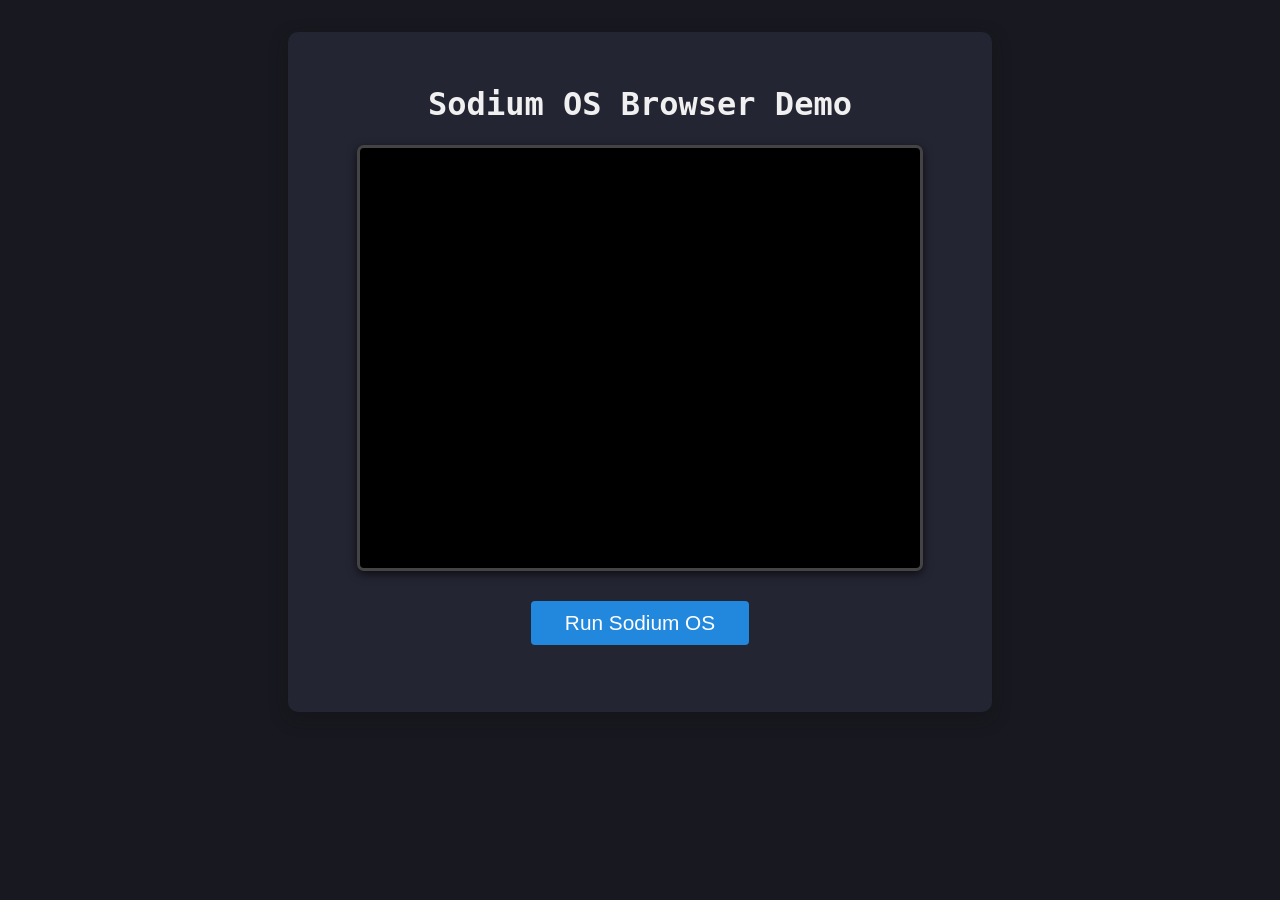
==== docs/demo/index.html @ c9d1c4da "Added demo pages base" ====
<!DOCTYPE html>
<html lang="en">
<head>
  <meta charset="UTF-8" />
  <title>Sodium OS Demo on v86</title>
  <link rel="stylesheet" href="style.css" />
</head>
<body>
  <main>
    <h1>Sodium OS Browser Demo</h1>
    <div id="screen-container"></div>
    <button id="runBtn">Run Sodium OS</button>
    <div id="status"></div>
  </main>

  <script src="v86_all.js"></script>
  <script>
    const screen = document.getElementById("screen-container");
    const statusDiv = document.getElementById("status");
    const runBtn = document.getElementById("runBtn");
    let emulator = null;

    runBtn.onclick = () => {
      if (emulator) return;
      runBtn.disabled = true;
      statusDiv.textContent = "Starting emulator and loading ISO from server...";

      emulator = new V86({
        wasm_path: "v86.wasm",
        bios: { url: "bios/seabios.bin" },
        vga_bios: { url: "bios/vgabios.bin" },
        cdrom: { url: "iso/Sodium.iso", async: true },
        autostart: true,
        screen_container: screen,
      });

      emulator.add_listener("emulator-error", (e) => {
        statusDiv.textContent = "Emulator error: " + e.message;
        runBtn.disabled = false;
      });

      emulator.add_listener("download-progress", (e) => {
        const percent = e.total ? ((e.loaded * 100) / e.total).toFixed(1) : '???';
        statusDiv.textContent = "Loading ISO... " + percent + "%";
      });

      emulator.add_listener("emulator-ready", () => {
        statusDiv.textContent = "Emulator is running!";
      });
    };
  </script>
</body>
</html>
---- docs/demo/style.css ----
body {
  background: #181920;
  color: #f0f0f0;
  font-family: "Fira Mono", "Consolas", monospace;
  margin: 0;
  padding: 0;
}
main {
  max-width: 640px;
  margin: 32px auto;
  background: #242533;
  border-radius: 10px;
  padding: 32px;
  box-shadow: 0 6px 18px #1117;
  text-align: center;
}
#screen-container {
  width: 560px;
  height: 420px;
  margin: 18px auto 12px;
  background: #000;
  border: 3px solid #444;
  border-radius: 7px;
  overflow: hidden;
  box-shadow: 0 3px 10px #000a;
}
button {
  background: #28d;
  color: #fff;
  border: none;
  border-radius: 4px;
  font-size: 1.3em;
  padding: 10px 34px;
  cursor: pointer;
  margin: 18px 0 0;
  transition: background 0.2s;
}
button:hover {
  background: #139;
}
#status {
  margin-top: 16px;
  font-size: 1em;
  min-height: 1.2em;
  color: #55e;
}
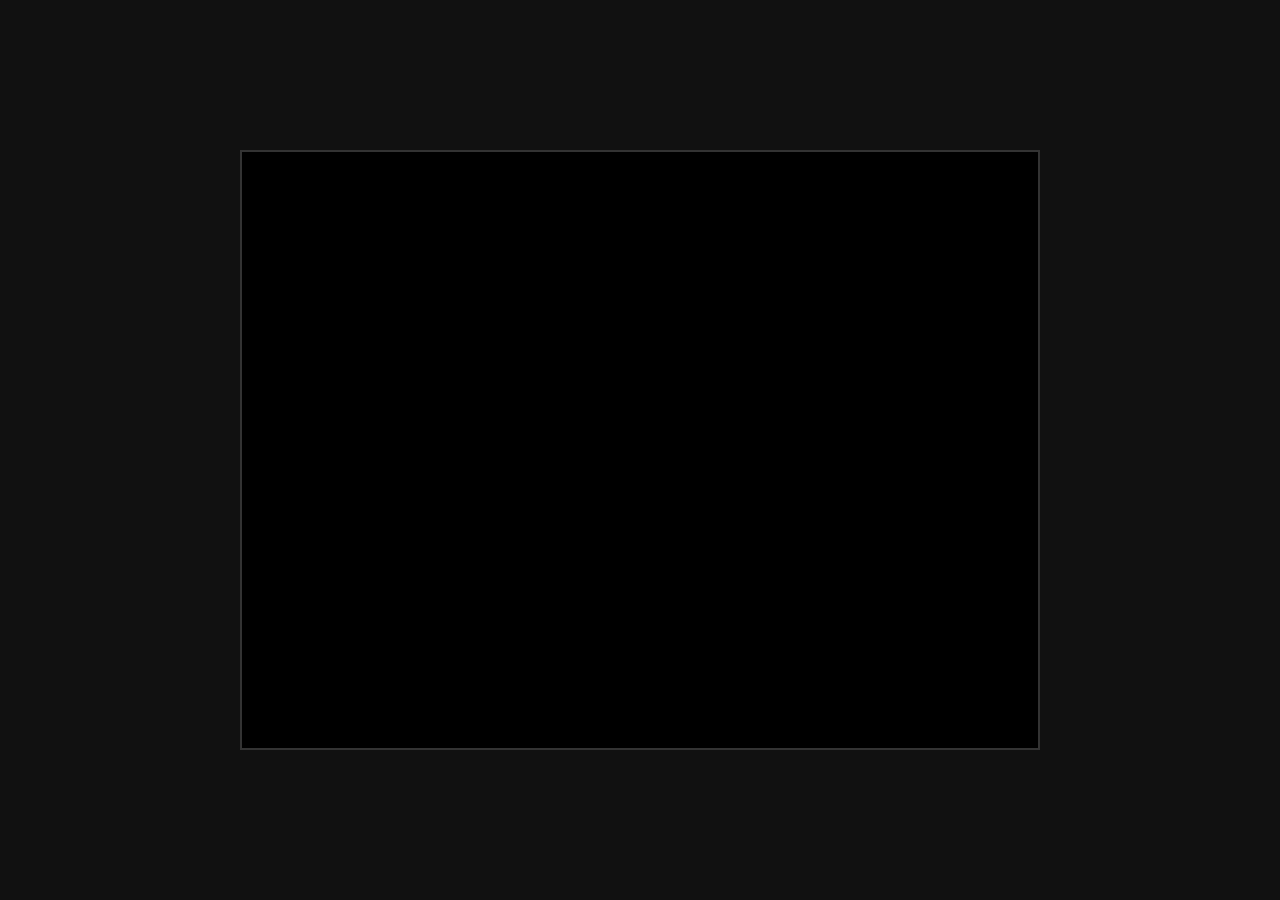
==== commit fe78cab9: "Fixed Demo Bugs" ====
--- a/docs/demo/index.html
+++ b/docs/demo/index.html
@@ -1,51 +1,60 @@
 <!DOCTYPE html>
 <html lang="en">
 <head>
-  <meta charset="UTF-8" />
-  <title>Sodium OS Demo on v86</title>
-  <link rel="stylesheet" href="style.css" />
+<meta charset="UTF-8" />
+<meta name="viewport" content="width=device-width, initial-scale=1" />
+<title>v86 Emulator Demo</title>
+<style>
+  html, body {
+    margin: 0;
+    padding: 0;
+    height: 100%;
+    background: #111;
+    display: flex;
+    justify-content: center;
+    align-items: center;
+  }
+  #emulator {
+    width: 800px;
+    height: 600px;
+    border: 2px solid #333;
+    background: #000;
+    display: flex;
+    justify-content: center;
+    align-items: center;
+    /* Prevent any resizing of contents */
+    overflow: hidden;
+    box-sizing: border-box;
+  }
+  #emulator canvas {
+    /* Force fixed pixel size, no scaling */
+    width: 800px !important;
+    height: 600px !important;
+    max-width: 100%;
+    max-height: 100%;
+    display: block;
+    background: #000;
+    object-fit: contain;
+  }
+</style>
 </head>
 <body>
-  <main>
-    <h1>Sodium OS Browser Demo</h1>
-    <div id="screen-container"></div>
-    <button id="runBtn">Run Sodium OS</button>
-    <div id="status"></div>
-  </main>
+  <div id="emulator">
+    <canvas width="800" height="600"></canvas>
+    <div></div>
+  </div>
 
-  <script src="v86_all.js"></script>
+  <script src="libv86.js"></script>
   <script>
-    const screen = document.getElementById("screen-container");
-    const statusDiv = document.getElementById("status");
-    const runBtn = document.getElementById("runBtn");
-    let emulator = null;
-
-    runBtn.onclick = () => {
-      if (emulator) return;
-      runBtn.disabled = true;
-      statusDiv.textContent = "Starting emulator and loading ISO from server...";
-
-      emulator = new V86({
+    window.onload = function() {
+      var emulator = new V86({
+        screen_container: document.getElementById("emulator"),
         wasm_path: "v86.wasm",
+        memory_size: 64 * 1024 * 1024,
         bios: { url: "bios/seabios.bin" },
         vga_bios: { url: "bios/vgabios.bin" },
-        cdrom: { url: "iso/Sodium.iso", async: true },
-        autostart: true,
-        screen_container: screen,
-      });
-
-      emulator.add_listener("emulator-error", (e) => {
-        statusDiv.textContent = "Emulator error: " + e.message;
-        runBtn.disabled = false;
-      });
-
-      emulator.add_listener("download-progress", (e) => {
-        const percent = e.total ? ((e.loaded * 100) / e.total).toFixed(1) : '???';
-        statusDiv.textContent = "Loading ISO... " + percent + "%";
-      });
-
-      emulator.add_listener("emulator-ready", () => {
-        statusDiv.textContent = "Emulator is running!";
+        cdrom: { url: "iso/Sodium.iso" },
+        autostart: true
       });
     };
   </script>
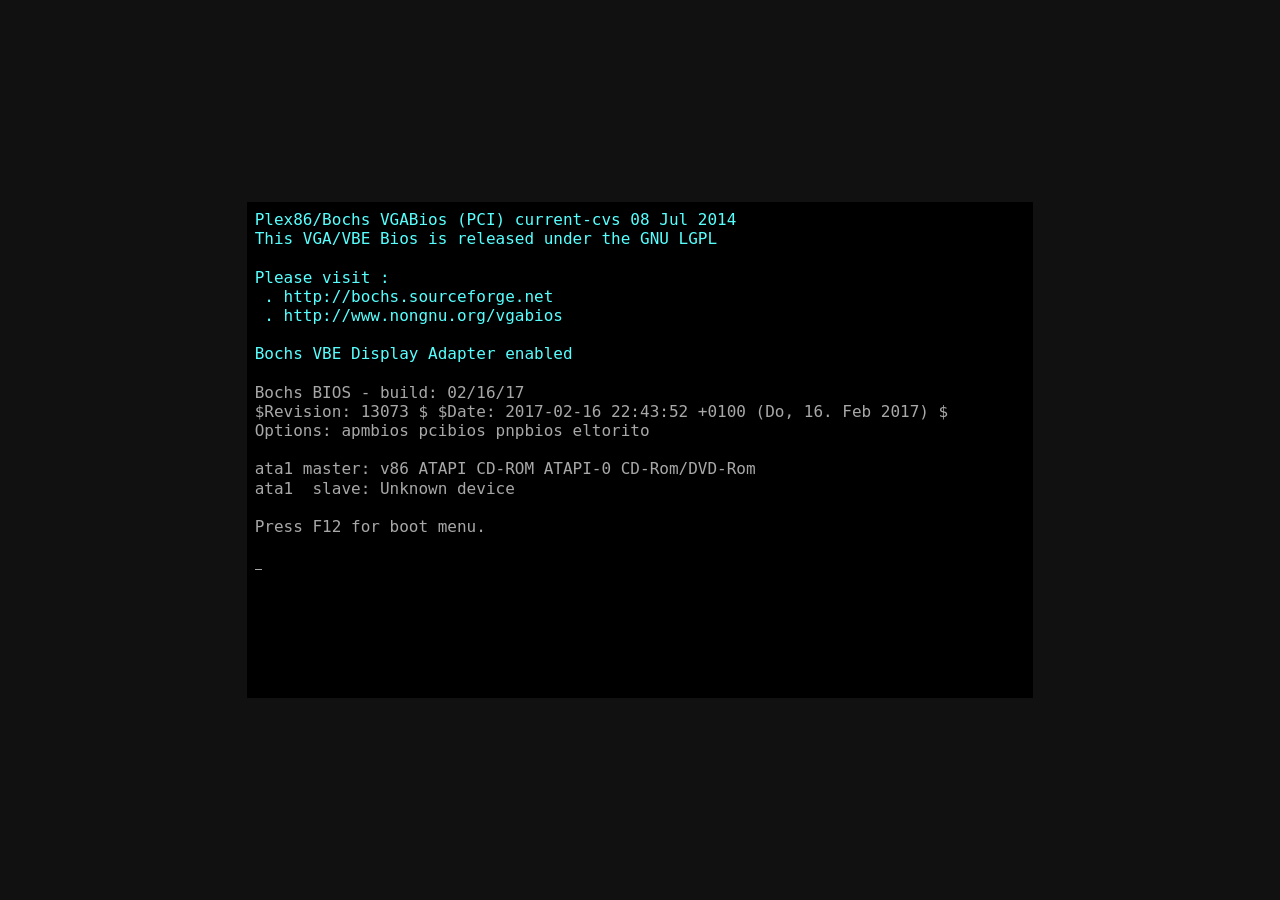
==== commit a921af91: "Fixed Sizing Issue with Demo Screen" ====
--- a/docs/demo/index.html
+++ b/docs/demo/index.html
@@ -1,8 +1,8 @@
 <!DOCTYPE html>
 <html lang="en">
 <head>
-<meta charset="UTF-8" />
-<meta name="viewport" content="width=device-width, initial-scale=1" />
+<meta charset="UTF-8"/>
+<meta name="viewport" content="width=device-width, initial-scale=1"/>
 <title>v86 Emulator Demo</title>
 <style>
   html, body {
@@ -14,34 +14,37 @@
     justify-content: center;
     align-items: center;
   }
+
   #emulator {
-    width: 800px;
-    height: 600px;
-    border: 2px solid #333;
-    background: #000;
-    display: flex;
-    justify-content: center;
-    align-items: center;
-    /* Prevent any resizing of contents */
+    display: block;
+    background-color: black;
+    padding: 8px;
+    box-sizing: content-box;
+  }
+
+  #screen {
+    font-family: monospace;
+    font-size: 16px;
+    line-height: 1.2em;
+    width: calc(80ch);
+    height: calc(25 * 1.2em);
+    white-space: pre;
     overflow: hidden;
-    box-sizing: border-box;
+    user-select: none;
+    color: #0f0;
+    background-color: black;
+    box-sizing: content-box;
   }
-  #emulator canvas {
-    /* Force fixed pixel size, no scaling */
-    width: 800px !important;
-    height: 600px !important;
-    max-width: 100%;
-    max-height: 100%;
-    display: block;
-    background: #000;
-    object-fit: contain;
+
+  #vga {
+    display: none;
   }
 </style>
 </head>
 <body>
   <div id="emulator">
-    <canvas width="800" height="600"></canvas>
-    <div></div>
+    <div id="screen"></div>
+    <canvas id="vga"></canvas>
   </div>
 
   <script src="libv86.js"></script>
@@ -51,10 +54,11 @@
         screen_container: document.getElementById("emulator"),
         wasm_path: "v86.wasm",
         memory_size: 64 * 1024 * 1024,
-        bios: { url: "bios/seabios.bin" },
-        vga_bios: { url: "bios/vgabios.bin" },
+        bios: { url: "bios/bochs-bios.bin" },
+        vga_bios: { url: "bios/bochs-vgabios.bin" },
         cdrom: { url: "iso/Sodium.iso" },
-        autostart: true
+        autostart: true,
+        default_screen: "screen"
       });
     };
   </script>
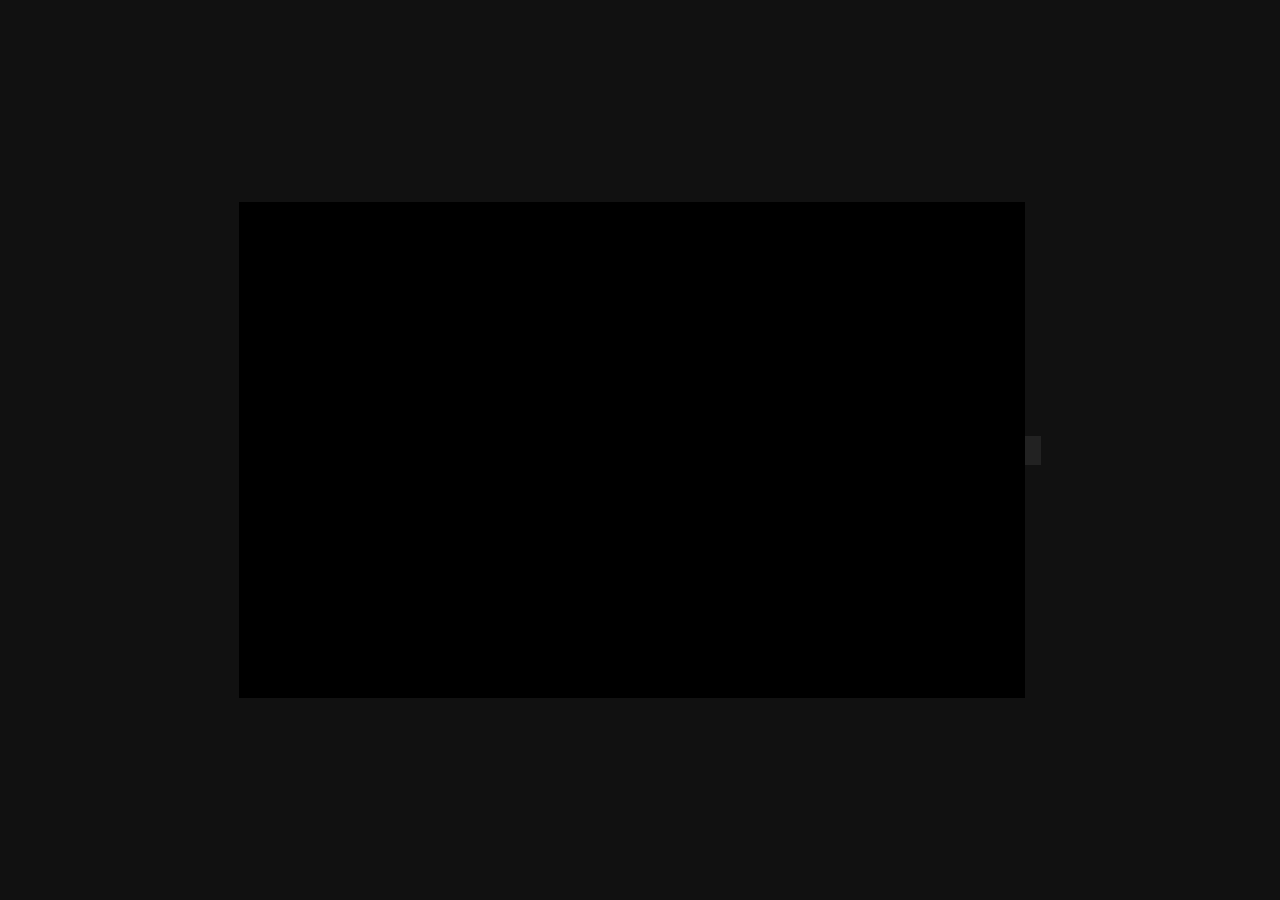
==== commit 2091fd95: "Removed unused files. Changed bios to seabios and added favicon to the Demo." ====
--- a/docs/demo/index.html
+++ b/docs/demo/index.html
@@ -1,61 +1,75 @@
 <!DOCTYPE html>
 <html lang="en">
+
 <head>
-<meta charset="UTF-8"/>
-<meta name="viewport" content="width=device-width, initial-scale=1"/>
-<title>v86 Emulator Demo</title>
-<style>
-  html, body {
-    margin: 0;
-    padding: 0;
-    height: 100%;
-    background: #111;
-    display: flex;
-    justify-content: center;
-    align-items: center;
-  }
+  <meta charset="UTF-8" />
+  <meta name="viewport" content="width=device-width, initial-scale=1" />
+  <link rel="icon" type="image/svg+xml" href="../favicon.svg" />
+  <title>v86 Emulator Demo</title>
+  <style>
+    html,
+    body {
+      margin: 0;
+      padding: 0;
+      height: 100%;
+      background: #111;
+      display: flex;
+      justify-content: center;
+      align-items: center;
+    }
 
-  #emulator {
-    display: block;
-    background-color: black;
-    padding: 8px;
-    box-sizing: content-box;
-  }
+    #emulator {
+      position: relative;
+      display: block;
+      background-color: black;
+      padding: 8px;
+      box-sizing: content-box;
+    }
 
-  #screen {
-    font-family: monospace;
-    font-size: 16px;
-    line-height: 1.2em;
-    width: calc(80ch);
-    height: calc(25 * 1.2em);
-    white-space: pre;
-    overflow: hidden;
-    user-select: none;
-    color: #0f0;
-    background-color: black;
-    box-sizing: content-box;
-  }
+    #screen {
+      position: relative;
+      font-family: monospace;
+      font-size: 16px;
+      line-height: 1.2em;
+      width: calc(80ch);
+      height: calc(25 * 1.2em);
+      white-space: pre;
+      overflow: hidden;
+      user-select: none;
+      color: #0f0;
+      background-color: black;
+      box-sizing: content-box;
+    }
 
-  #vga {
-    display: none;
-  }
-</style>
+    #vga {
+      position: absolute;
+      top: 8px;
+      left: 8px;
+      width: calc(80ch);
+      height: calc(25 * 1.2em);
+      pointer-events: none;
+      background-color: transparent;
+    }
+  </style>
 </head>
+
 <body>
   <div id="emulator">
     <div id="screen"></div>
     <canvas id="vga"></canvas>
   </div>
+  <div id="debug-output" style="color: #fff; background: #222; padding: 8px; font-family: monospace; min-height: 1em;">
+  </div>
 
   <script src="libv86.js"></script>
   <script>
-    window.onload = function() {
+    window.onload = function () {
       var emulator = new V86({
         screen_container: document.getElementById("emulator"),
         wasm_path: "v86.wasm",
         memory_size: 64 * 1024 * 1024,
-        bios: { url: "bios/bochs-bios.bin" },
-        vga_bios: { url: "bios/bochs-vgabios.bin" },
+        bios: { url: "bios/seabios.bin" },
+        vga_bios: { url: "bios/vgabios.bin" },
         cdrom: { url: "iso/Sodium.iso" },
         autostart: true,
         default_screen: "screen"
@@ -63,4 +77,5 @@
     };
   </script>
 </body>
+
 </html>
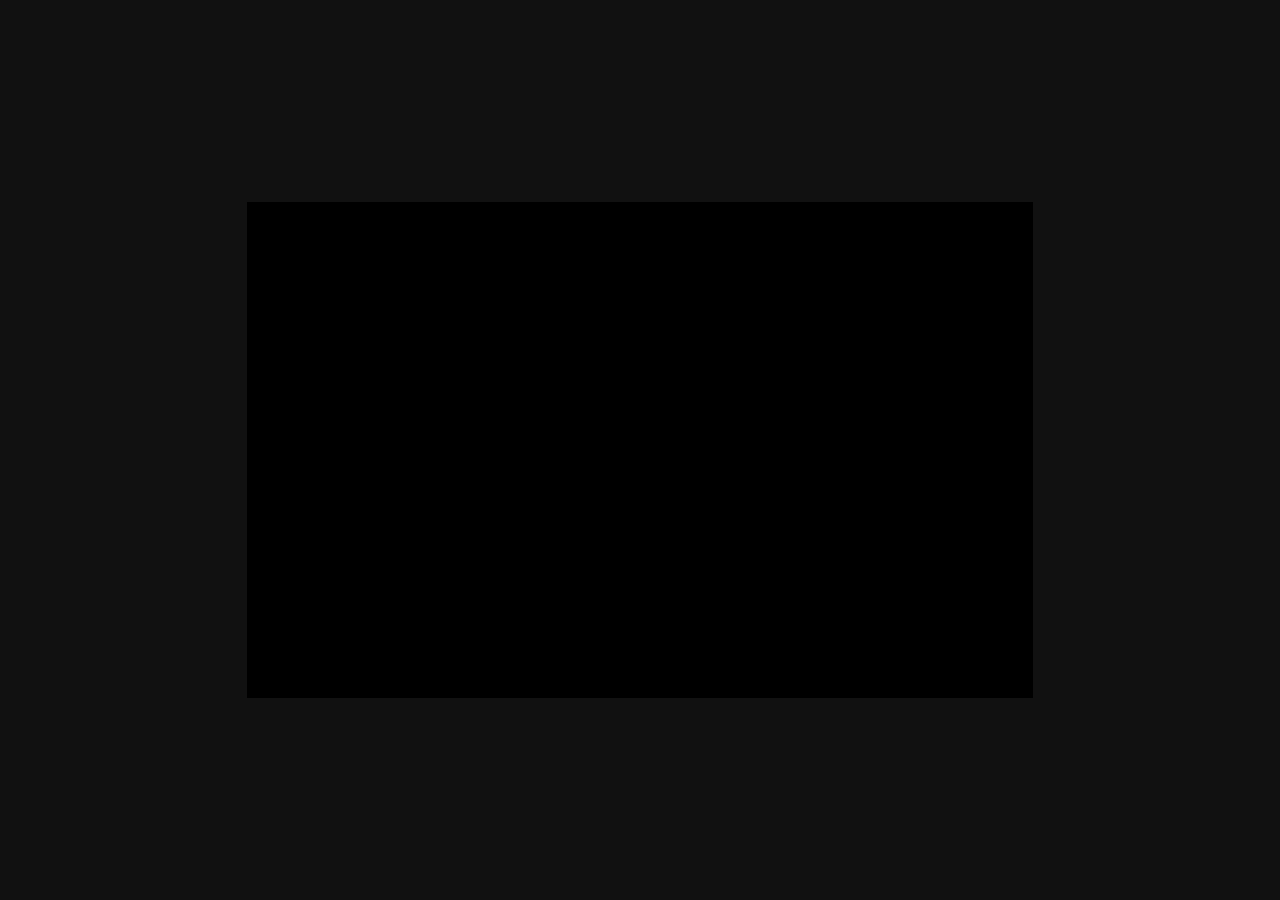
==== commit a3217113: "Moved Demo Code into seperat files" ====
--- a/docs/demo/index.html
+++ b/docs/demo/index.html
@@ -6,51 +6,7 @@
   <meta name="viewport" content="width=device-width, initial-scale=1" />
   <link rel="icon" type="image/svg+xml" href="../favicon.svg" />
   <title>v86 Emulator Demo</title>
-  <style>
-    html,
-    body {
-      margin: 0;
-      padding: 0;
-      height: 100%;
-      background: #111;
-      display: flex;
-      justify-content: center;
-      align-items: center;
-    }
-
-    #emulator {
-      position: relative;
-      display: block;
-      background-color: black;
-      padding: 8px;
-      box-sizing: content-box;
-    }
-
-    #screen {
-      position: relative;
-      font-family: monospace;
-      font-size: 16px;
-      line-height: 1.2em;
-      width: calc(80ch);
-      height: calc(25 * 1.2em);
-      white-space: pre;
-      overflow: hidden;
-      user-select: none;
-      color: #0f0;
-      background-color: black;
-      box-sizing: content-box;
-    }
-
-    #vga {
-      position: absolute;
-      top: 8px;
-      left: 8px;
-      width: calc(80ch);
-      height: calc(25 * 1.2em);
-      pointer-events: none;
-      background-color: transparent;
-    }
-  </style>
+  <link rel="stylesheet" href="style.css" />
 </head>
 
 <body>
@@ -58,24 +14,9 @@
     <div id="screen"></div>
     <canvas id="vga"></canvas>
   </div>
-  <div id="debug-output" style="color: #fff; background: #222; padding: 8px; font-family: monospace; min-height: 1em;">
-  </div>
 
   <script src="libv86.js"></script>
-  <script>
-    window.onload = function () {
-      var emulator = new V86({
-        screen_container: document.getElementById("emulator"),
-        wasm_path: "v86.wasm",
-        memory_size: 64 * 1024 * 1024,
-        bios: { url: "bios/seabios.bin" },
-        vga_bios: { url: "bios/vgabios.bin" },
-        cdrom: { url: "iso/Sodium.iso" },
-        autostart: true,
-        default_screen: "screen"
-      });
-    };
-  </script>
+  <script src="main.js"></script>
 </body>
 
 </html>
--- a/docs/demo/style.css
+++ b/docs/demo/style.css
@@ -0,0 +1,51 @@
+html,
+body {
+    margin: 0;
+    padding: 0;
+    height: 100%;
+    background: #111;
+    display: flex;
+    justify-content: center;
+    align-items: center;
+}
+
+#emulator {
+    position: relative;
+    display: block;
+    background-color: black;
+    padding: 8px;
+    box-sizing: content-box;
+}
+
+#screen {
+    position: relative;
+    font-family: monospace;
+    font-size: 16px;
+    line-height: 1.2em;
+    width: calc(80ch);
+    height: calc(25 * 1.2em);
+    white-space: pre;
+    overflow: hidden;
+    user-select: none;
+    color: #0f0;
+    background-color: black;
+    box-sizing: content-box;
+}
+
+#vga {
+    position: absolute;
+    top: 8px;
+    left: 8px;
+    width: calc(80ch);
+    height: calc(25 * 1.2em);
+    pointer-events: none;
+    background-color: transparent;
+}
+
+#debug-output {
+    color: #fff;
+    background: #222;
+    padding: 8px;
+    font-family: monospace;
+    min-height: 1em;
+}
